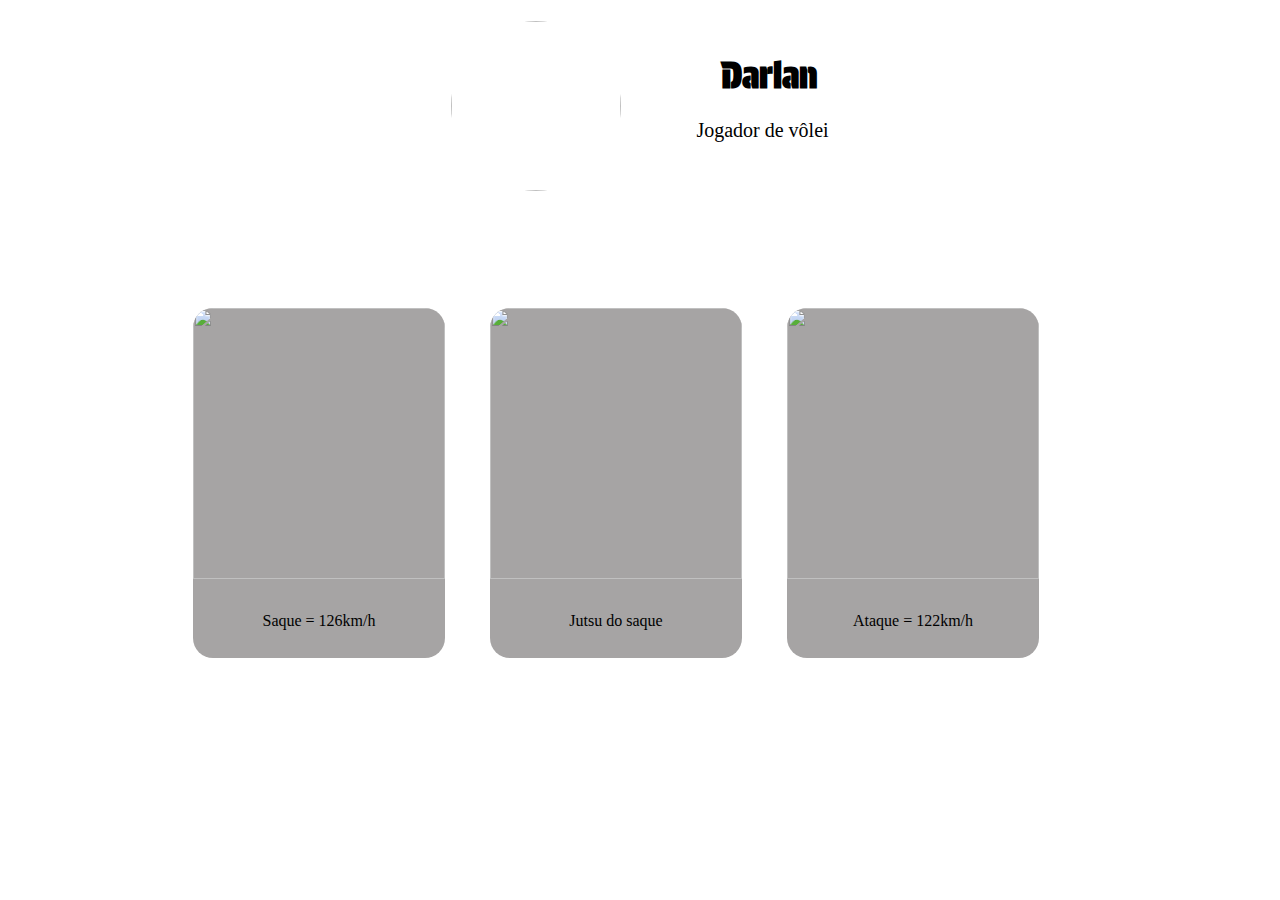
==== index.html @ 2006f5da "Add files via upload" ====
<!DOCTYPE html>
<html lang="en">

<head>
    <meta charset="UTF-8">
    <meta name="viewport" content="width=device-width, initial-scale=1.0">
    <link rel="preconnect" href="https://fonts.googleapis.com">
    <link rel="preconnect" href="https://fonts.gstatic.com" crossorigin>
    <link href="https://fonts.googleapis.com/css2?family=Protest+Guerrilla&display=swap" rel="stylesheet">
    <link rel="preconnect" href="https://fonts.googleapis.com">
    <link rel="preconnect" href="https://fonts.gstatic.com" crossorigin>
    <link href="https://fonts.googleapis.com/css2?family=Permanent+Marker&family=Protest+Guerrilla&display=swap"
        rel="stylesheet">
    <title>Document</title>
</head>
<style>
    body {
        display: flex;
        justify-content: center;
        align-items: center;
    }

    .topbox {
        display: flex;
        align-items: center;
        justify-content: center;
        flex-direction: column;
        width: 544px;
        height: 200px;
    }

    .fotoeu {
        width: 170px;
        height: 170px;
        background: rgb(255, 178, 127);
        border-radius: 350px;
        background: url("https://pbs.twimg.com/profile_images/1805359899477504000/tg2RHJCP_400x400.jpg");
    }

    h1 {
        font-family: "Protest Guerrilla";
        font-size: 35px;
        margin-top: 0px;
        margin-left: 100px;
    }

    .profissao {
        font-size: 20px;
        font-family: "Permanent Marker";
        display: flex;
        align-items: center;
        margin-left: 75px;
        margin-top: 10px;
        flex-direction: column;
    }

    .bottombox {
        width: 894px;
        height: 271px;
        margin-top: 100px;
        display: flex;
        flex-direction: column;
    }
    .bloco1{
        width: 252px;
        height: 271px;
        margin-bottom: none;
        border-top-left-radius: 20px;
        border-top-right-radius: 20px;
    }
    .bloco2{
        width: 252px;
        height: 271px;
        margin-bottom: none;
        border-top-left-radius: 20px;
        border-top-right-radius: 20px;
    }
    .bloco3{
        width: 252px;
        height: 271px;
        margin-bottom: none;
        border-top-left-radius: 20px;
        border-top-right-radius: 20px;
    
    }
    .titulitou{
        width: 252px;
        height: 75px;
        background-color: rgb(166, 164, 164);
        border-bottom-left-radius: 20px;
        border-bottom-right-radius: 20px;
        display: flex;
        align-items: center;
        justify-content: center;
        font-family: "Permanent Marker";
        flex-direction: column;
    }
    .back{
        height: 327px;
        width: 252px;
        border-radius: 20px;
        background-color: rgb(166, 164, 164);
        margin-top: none;

    }
    .back2{
        height: 327px;
        width: 252px;
        border-radius: 20px;
        background-color: rgb(166, 164, 164);
        margin-top: none;
        margin-left: 45px;
    }
    @media (min-width: 1280px) {
        body{
            flex-direction: column;
        }

    .topbox {
        display: flex;
        align-items: center;
        justify-content: center;
        width: 544px;
        height: 200px;
        flex-direction: row;
    }

    .fotoeu {
        width: 170px;
        height: 170px;
        background: rgb(255, 178, 127);
        border-radius: 350px;
        background: url("https://pbs.twimg.com/profile_images/1805359899477504000/tg2RHJCP_400x400.jpg");
    }

    h1 {
        font-family: "Protest Guerrilla";
        font-size: 35px;
        margin-top: 0px;
        margin-left: 100px;
    }

    .profissao {
        font-size: 20px;
        font-family: "Permanent Marker";
        display: flex;
        align-items: center;
        margin-left: 75px;
        margin-top: 10px;
    }

    .bottombox {
        width: 894px;
        height: 271px;
        margin-top: 100px;
        display: flex;
        flex-direction: row;
    }
    .bloco1{
        width: 252px;
        height: 271px;
        margin-bottom: none;
        border-top-left-radius: 20px;
        border-top-right-radius: 20px;
    }
    .bloco2{
        width: 252px;
        height: 271px;
        margin-bottom: none;
        border-top-left-radius: 20px;
        border-top-right-radius: 20px;
    }
    .bloco3{
        width: 252px;
        height: 271px;
        margin-bottom: none;
        border-top-left-radius: 20px;
        border-top-right-radius: 20px;
    
    }
    .titulitou{
        width: 252px;
        height: 75px;
        background-color: rgb(166, 164, 164);
        border-bottom-left-radius: 20px;
        border-bottom-right-radius: 20px;
        display: flex;
        align-items: center;
        justify-content: center;
        font-family: "Permanent Marker";
    }
    .back{
        height: 327px;
        width: 252px;
        border-radius: 20px;
        background-color: rgb(166, 164, 164);
        margin-top: none;

    }
    .back2{
        height: 327px;
        width: 252px;
        border-radius: 20px;
        background-color: rgb(166, 164, 164);
        margin-top: none;
        margin-left: 45px;
    }

    }
    
</style>

<body>
    <div class="topbox">
        <div>
            <img src="https://pbs.twimg.com/profile_images/1805359899477504000/tg2RHJCP_400x400.jpg" class="fotoeu">
        </div>
        <div>
            <h1>Darlan</h1>
            <p class="profissao">Jogador de vôlei</p>
        </div>
    </div>
    <div class="bottombox">
        <div class="back">
            <img src="https://mundorubronegro.com/wp-content/uploads/2023/10/dsc01890-e1696977462371.jpg"  class="bloco1">
            <div class="titulitou">
                <p>Saque = 126km/h </p>
            </div>
        </div>
        <div class="back2">
            <img src="https://midias.correio24horas.com.br/2023/10/02/darlan-fez-jutsus-de-naruto-a-cada-ponto-sobre-a-republica-tcheca-1881291.jpg" class="bloco2">
            <div class="titulitou">
                <p>Jutsu do saque</p>
            </div>
        </div>
        <div class="back2">
            <img src="https://s2-oglobo.glbimg.com/zT3cHVUNNU1pZJHmdvxbOr1K8nk=/0x0:3840x2559/924x0/smart/filters:strip_icc()/i.s3.glbimg.com/v1/AUTH_da025474c0c44edd99332dddb09cabe8/internal_photos/bs/2023/A/1/8sqEvEQaWEzyCevQddHA/darlan.jpg" class="bloco3">
            <div class="titulitou">
                <p>Ataque = 122km/h</p>
            </div>
        </div>
    </div>

</body>

</html>
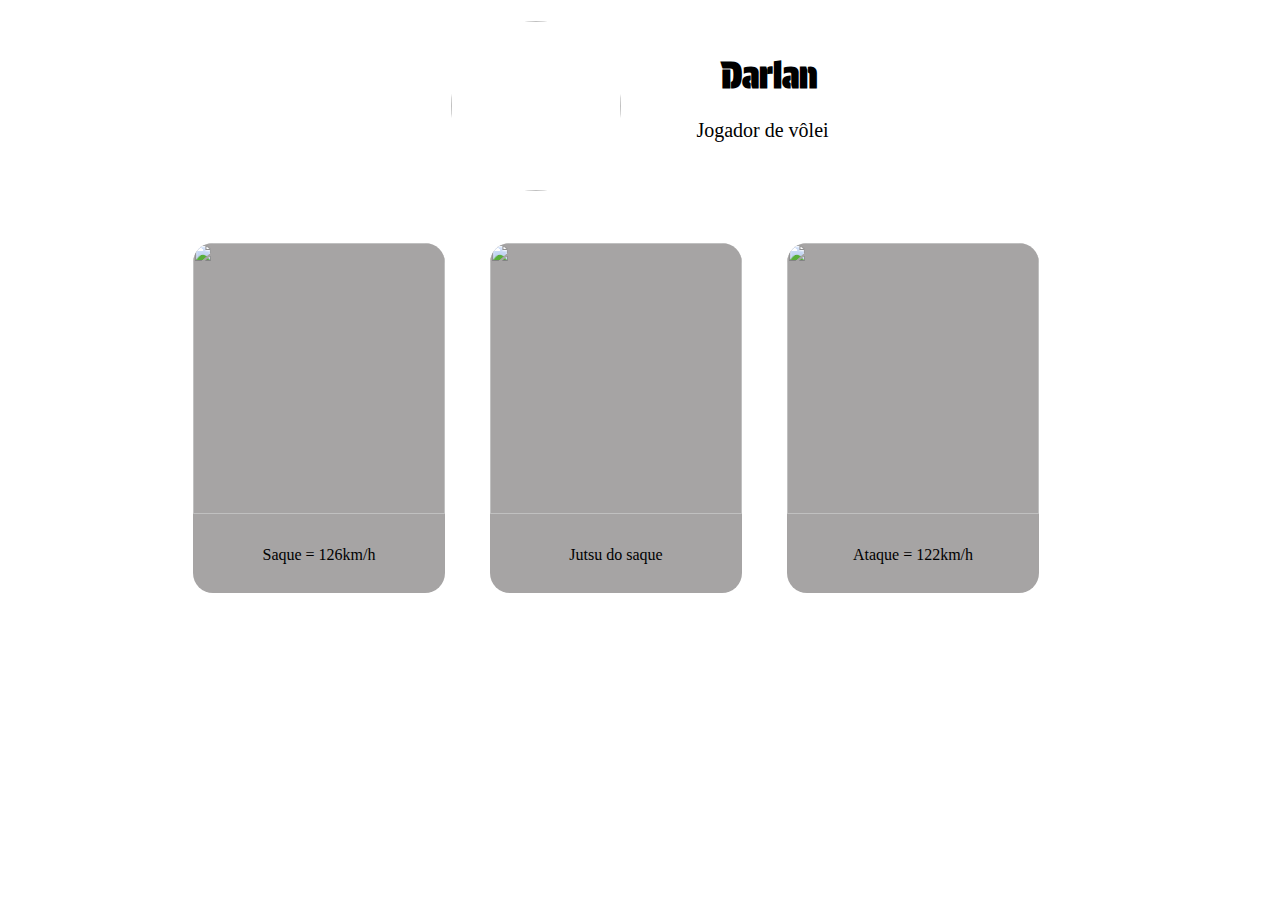
==== commit 519cf0a4: "Add files via upload" ====
--- a/index.html
+++ b/index.html
@@ -9,207 +9,10 @@
     <link href="https://fonts.googleapis.com/css2?family=Protest+Guerrilla&display=swap" rel="stylesheet">
     <link rel="preconnect" href="https://fonts.googleapis.com">
     <link rel="preconnect" href="https://fonts.gstatic.com" crossorigin>
-    <link href="https://fonts.googleapis.com/css2?family=Permanent+Marker&family=Protest+Guerrilla&display=swap"
-        rel="stylesheet">
+    <link href="https://fonts.googleapis.com/css2?family=Permanent+Marker&family=Protest+Guerrilla&display=swap" rel="stylesheet">
     <title>Document</title>
+    <link rel="stylesheet" href="./style.css">
 </head>
-<style>
-    body {
-        display: flex;
-        justify-content: center;
-        align-items: center;
-    }
-
-    .topbox {
-        display: flex;
-        align-items: center;
-        justify-content: center;
-        flex-direction: column;
-        width: 544px;
-        height: 200px;
-    }
-
-    .fotoeu {
-        width: 170px;
-        height: 170px;
-        background: rgb(255, 178, 127);
-        border-radius: 350px;
-        background: url("https://pbs.twimg.com/profile_images/1805359899477504000/tg2RHJCP_400x400.jpg");
-    }
-
-    h1 {
-        font-family: "Protest Guerrilla";
-        font-size: 35px;
-        margin-top: 0px;
-        margin-left: 100px;
-    }
-
-    .profissao {
-        font-size: 20px;
-        font-family: "Permanent Marker";
-        display: flex;
-        align-items: center;
-        margin-left: 75px;
-        margin-top: 10px;
-        flex-direction: column;
-    }
-
-    .bottombox {
-        width: 894px;
-        height: 271px;
-        margin-top: 100px;
-        display: flex;
-        flex-direction: column;
-    }
-    .bloco1{
-        width: 252px;
-        height: 271px;
-        margin-bottom: none;
-        border-top-left-radius: 20px;
-        border-top-right-radius: 20px;
-    }
-    .bloco2{
-        width: 252px;
-        height: 271px;
-        margin-bottom: none;
-        border-top-left-radius: 20px;
-        border-top-right-radius: 20px;
-    }
-    .bloco3{
-        width: 252px;
-        height: 271px;
-        margin-bottom: none;
-        border-top-left-radius: 20px;
-        border-top-right-radius: 20px;
-    
-    }
-    .titulitou{
-        width: 252px;
-        height: 75px;
-        background-color: rgb(166, 164, 164);
-        border-bottom-left-radius: 20px;
-        border-bottom-right-radius: 20px;
-        display: flex;
-        align-items: center;
-        justify-content: center;
-        font-family: "Permanent Marker";
-        flex-direction: column;
-    }
-    .back{
-        height: 327px;
-        width: 252px;
-        border-radius: 20px;
-        background-color: rgb(166, 164, 164);
-        margin-top: none;
-
-    }
-    .back2{
-        height: 327px;
-        width: 252px;
-        border-radius: 20px;
-        background-color: rgb(166, 164, 164);
-        margin-top: none;
-        margin-left: 45px;
-    }
-    @media (min-width: 1280px) {
-        body{
-            flex-direction: column;
-        }
-
-    .topbox {
-        display: flex;
-        align-items: center;
-        justify-content: center;
-        width: 544px;
-        height: 200px;
-        flex-direction: row;
-    }
-
-    .fotoeu {
-        width: 170px;
-        height: 170px;
-        background: rgb(255, 178, 127);
-        border-radius: 350px;
-        background: url("https://pbs.twimg.com/profile_images/1805359899477504000/tg2RHJCP_400x400.jpg");
-    }
-
-    h1 {
-        font-family: "Protest Guerrilla";
-        font-size: 35px;
-        margin-top: 0px;
-        margin-left: 100px;
-    }
-
-    .profissao {
-        font-size: 20px;
-        font-family: "Permanent Marker";
-        display: flex;
-        align-items: center;
-        margin-left: 75px;
-        margin-top: 10px;
-    }
-
-    .bottombox {
-        width: 894px;
-        height: 271px;
-        margin-top: 100px;
-        display: flex;
-        flex-direction: row;
-    }
-    .bloco1{
-        width: 252px;
-        height: 271px;
-        margin-bottom: none;
-        border-top-left-radius: 20px;
-        border-top-right-radius: 20px;
-    }
-    .bloco2{
-        width: 252px;
-        height: 271px;
-        margin-bottom: none;
-        border-top-left-radius: 20px;
-        border-top-right-radius: 20px;
-    }
-    .bloco3{
-        width: 252px;
-        height: 271px;
-        margin-bottom: none;
-        border-top-left-radius: 20px;
-        border-top-right-radius: 20px;
-    
-    }
-    .titulitou{
-        width: 252px;
-        height: 75px;
-        background-color: rgb(166, 164, 164);
-        border-bottom-left-radius: 20px;
-        border-bottom-right-radius: 20px;
-        display: flex;
-        align-items: center;
-        justify-content: center;
-        font-family: "Permanent Marker";
-    }
-    .back{
-        height: 327px;
-        width: 252px;
-        border-radius: 20px;
-        background-color: rgb(166, 164, 164);
-        margin-top: none;
-
-    }
-    .back2{
-        height: 327px;
-        width: 252px;
-        border-radius: 20px;
-        background-color: rgb(166, 164, 164);
-        margin-top: none;
-        margin-left: 45px;
-    }
-
-    }
-    
-</style>
-
 <body>
     <div class="topbox">
         <div>
--- a/style.css
+++ b/style.css
@@ -0,0 +1,184 @@
+body {
+    display: flex;
+    justify-content: center;
+    align-items: center;
+    flex-direction: column;
+}
+
+.fotoeu {
+    width: 170px;
+    height: 170px;
+    background: rgb(255, 178, 127);
+    border-radius: 350px;
+    background: url("https://pbs.twimg.com/profile_images/1805359899477504000/tg2RHJCP_400x400.jpg");
+
+}
+
+h1 {
+    font-family: "Protest Guerrilla";
+    font-size: 35px;
+    margin-top: 25px;
+    margin-left: 35px;
+}
+
+.profissao {
+    font-size: 20px;
+    font-family: "Permanent Marker";
+    display: flex;
+    align-items: center;
+    margin-top: 10px;
+    flex-direction: column;
+}
+
+.bottombox {
+    height: 900px;
+    margin-top: 100px;
+    display: flex;
+    flex-direction: column;
+    align-items: center;
+}
+.bloco1{
+    width: 252px;
+    height: 271px;
+    border-top-left-radius: 20px;
+    border-top-right-radius: 20px;
+}
+.bloco2{
+    width: 252px;
+    height: 271px;
+    border-top-left-radius: 20px;
+    border-top-right-radius: 20px;
+}
+.bloco3{
+    width: 252px;
+    height: 271px;
+    border-top-left-radius: 20px;
+    border-top-right-radius: 20px;
+
+}
+.titulitou{
+    width: 252px;
+    height: 75px;
+    background-color: rgb(166, 164, 164);
+    border-bottom-left-radius: 20px;
+    border-bottom-right-radius: 20px;
+    display: flex;
+    align-items: center;
+    justify-content: center;
+    font-family: "Permanent Marker";
+    flex-direction: column;
+    margin-bottom: 75px;
+}
+.back{
+    height: 327px;
+    width: 252px;
+    border-radius: 20px;
+    background-color: rgb(166, 164, 164);
+    margin-top: none;
+    margin-bottom: 75px;
+
+}
+.back2{
+    height: 327px;
+    width: 252px;
+    border-radius: 20px;
+    background-color: rgb(166, 164, 164);
+    margin-top: none;
+    margin-bottom: 75px;
+}
+@media (min-width: 1280px) {
+    body{
+        flex-direction: column;
+    }
+
+.topbox {
+    display: flex;
+    align-items: center;
+    justify-content: center;
+    width: 544px;
+    height: 200px;
+    flex-direction: row;
+}
+
+.fotoeu {
+    width: 170px;
+    height: 170px;
+    background: rgb(255, 178, 127);
+    border-radius: 350px;
+    background: url("https://pbs.twimg.com/profile_images/1805359899477504000/tg2RHJCP_400x400.jpg");
+}
+
+h1 {
+    font-family: "Protest Guerrilla";
+    font-size: 35px;
+    margin-top: 0px;
+    margin-left: 100px;
+}
+
+.profissao {
+    font-size: 20px;
+    font-family: "Permanent Marker";
+    display: flex;
+    align-items: center;
+    margin-left: 75px;
+    margin-top: 10px;
+}
+
+.bottombox {
+    width: 894px;
+    height: 271px;
+    margin-top: 100px;
+    display: flex;
+    flex-direction: row;
+}
+.bloco1{
+    width: 252px;
+    height: 271px;
+    margin-bottom: none;
+    border-top-left-radius: 20px;
+    border-top-right-radius: 20px;
+}
+.bloco2{
+    width: 252px;
+    height: 271px;
+    margin-bottom: none;
+    border-top-left-radius: 20px;
+    border-top-right-radius: 20px;
+}
+.bloco3{
+    width: 252px;
+    height: 271px;
+    margin-bottom: none;
+    border-top-left-radius: 20px;
+    border-top-right-radius: 20px;
+
+}
+.titulitou{
+    width: 252px;
+    height: 75px;
+    background-color: rgb(166, 164, 164);
+    border-bottom-left-radius: 20px;
+    border-bottom-right-radius: 20px;
+    display: flex;
+    align-items: center;
+    justify-content: center;
+    font-family: "Permanent Marker";
+}
+.back{
+    height: 327px;
+    width: 252px;
+    border-radius: 20px;
+    background-color: rgb(166, 164, 164);
+    margin-top: none;
+
+}
+.back2{
+    height: 327px;
+    width: 252px;
+    border-radius: 20px;
+    background-color: rgb(166, 164, 164);
+    margin-top: none;
+    margin-left: 45px;
+}
+
+}